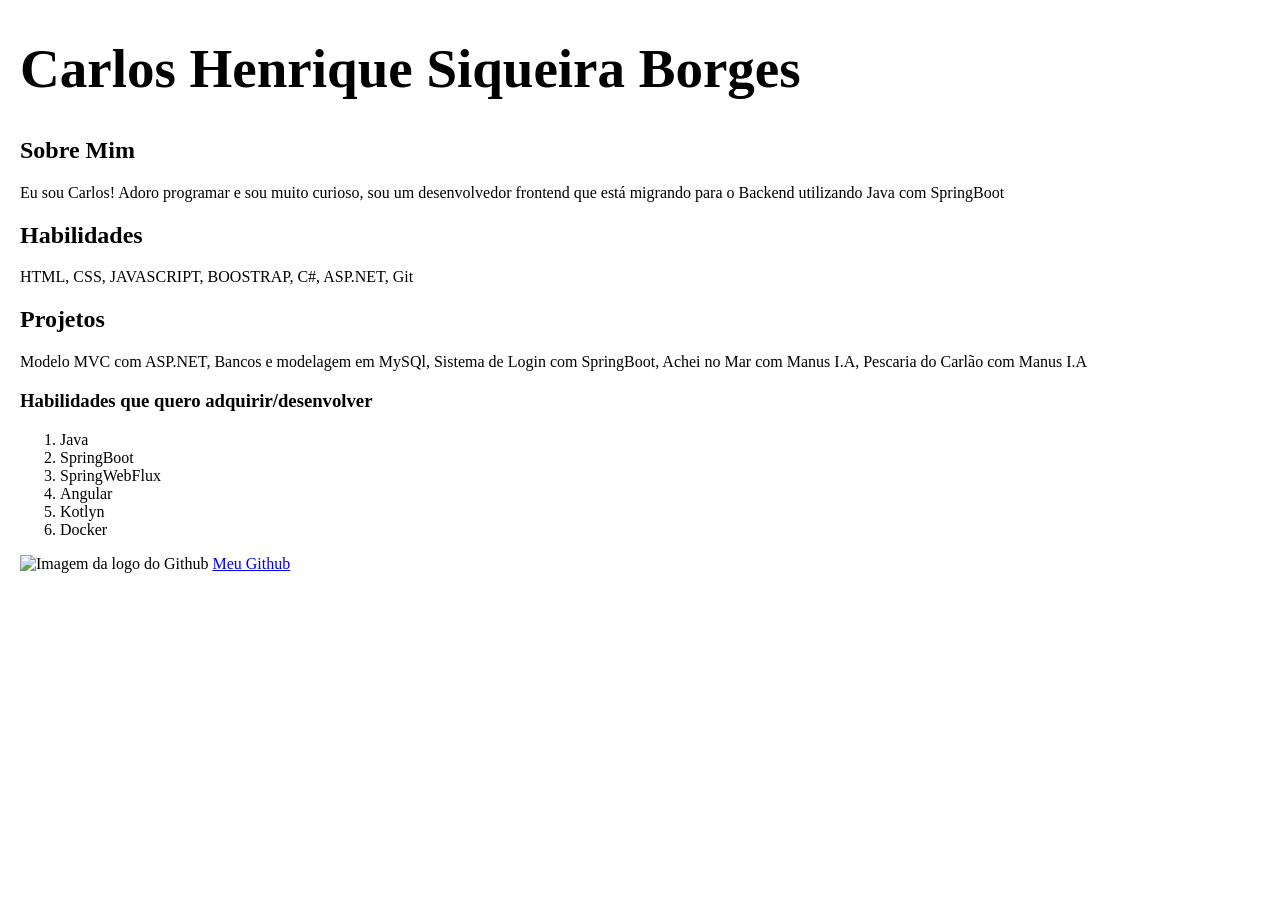
==== index.html @ a4e2fe2a "Versionando com git" ====
<!doctype html>
<html lang="pt-br">
  <head>
    <meta charset="UTF-8" />
    <meta name="viewport" content="width=device-width, initial-scale=1.0" />
    <title>Projeto n°1 JT</title>
    <link
      rel="shortcut icon"
      href="https://static.vecteezy.com/system/resources/previews/029/721/418/original/potato-transparent-background-png.png"
      type="image/x-icon"
    />

    <link rel="stylesheet" href="sytles.css">
  </head>
  <body>
    <h1 id="titulo">Carlos Henrique Siqueira Borges</h1>
    <h2>Sobre Mim</h2>
    <p class="paragrafos">
      Eu sou Carlos! Adoro programar e sou muito curioso, sou um desenvolvedor
      frontend que está migrando para o Backend utilizando Java com SpringBoot
    </p>
    <h2>Habilidades</h2>
    <p class="paragrafos">HTML, CSS, JAVASCRIPT, BOOSTRAP, C#, ASP.NET, Git</p>
    <h2>Projetos</h2>
    <p class="paragrafos">
      Modelo MVC com ASP.NET, Bancos e modelagem em MySQl, Sistema de Login com
      SpringBoot, Achei no Mar com Manus I.A, Pescaria do Carlão com Manus I.A
    </p>
    <!--Sócio da empresa fictícia achei no mar com Thaissa e Victor 🤣-->
    <h3>Habilidades que quero adquirir/desenvolver</h3>
    <ol id="Lista_Desejo">
      <li>Java</li>
      <li>SpringBoot</li>
      <li>SpringWebFlux</li>
      <li>Angular</li>
      <li>Kotlyn</li>
      <li>Docker</li>
    </ol>
    <img
      src="https://upload.wikimedia.org/wikipedia/commons/9/91/Octicons-mark-github.svg"
      alt="Imagem da logo do Github"
      height="18px"
      id="logoGit"
    />
    <a href="https://github.com/CarlosHSiqueiraB" target="_blank">Meu Github</a>
  </body>
</html>
---- sytles.css ----
:root{
    --cor-primaria: #ff1313;
    --cor-texto: #000000;
}

h1{
    font-size: 55px;
}

body{
    margin: 20px;
}

a{
    transition: all 0.3s ease-in-out;
}

a:hover{
    background-color: aliceblue;
}
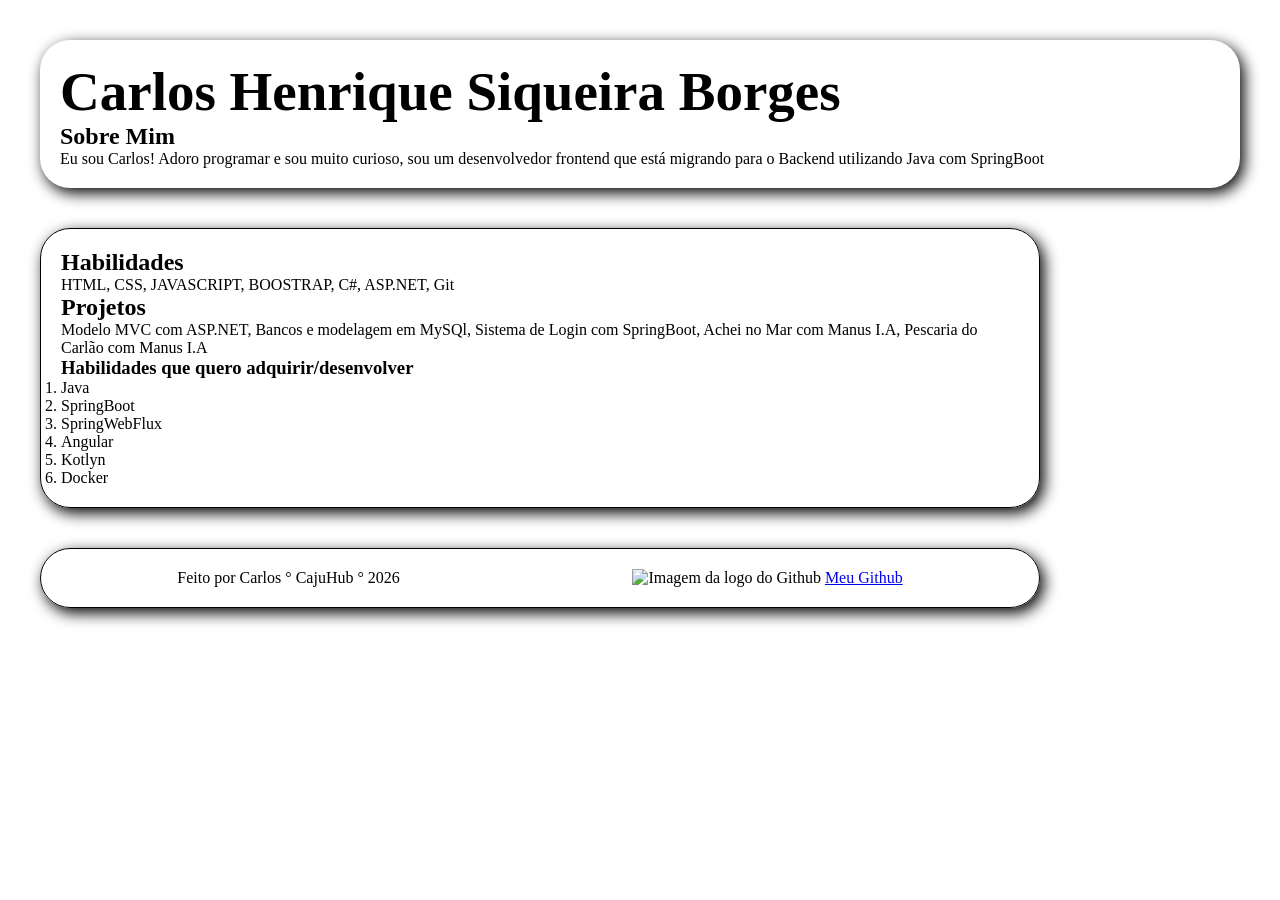
==== commit 6633cf55: "Corrigindo pastas" ====
--- a/index.html
+++ b/index.html
@@ -9,16 +9,19 @@
       href="https://static.vecteezy.com/system/resources/previews/029/721/418/original/potato-transparent-background-png.png"
       type="image/x-icon"
     />
-
-    <link rel="stylesheet" href="sytles.css">
+    <link rel="stylesheet" href="sytles.css" />
   </head>
   <body>
-    <h1 id="titulo">Carlos Henrique Siqueira Borges</h1>
-    <h2>Sobre Mim</h2>
-    <p class="paragrafos">
-      Eu sou Carlos! Adoro programar e sou muito curioso, sou um desenvolvedor
-      frontend que está migrando para o Backend utilizando Java com SpringBoot
-    </p>
+    <header class="cabecalho">
+      <h1 id="titulo">Carlos Henrique Siqueira Borges</h1>
+      <h2 id="centraliza">Sobre Mim</h2>
+      <p class="paragrafos">
+        Eu sou Carlos! Adoro programar e sou muito curioso, sou um desenvolvedor
+        frontend que está migrando para o Backend utilizando Java com SpringBoot
+      </p>
+    </header>
+
+    <main id="conteudo">
     <h2>Habilidades</h2>
     <p class="paragrafos">HTML, CSS, JAVASCRIPT, BOOSTRAP, C#, ASP.NET, Git</p>
     <h2>Projetos</h2>
@@ -36,12 +39,18 @@
       <li>Kotlyn</li>
       <li>Docker</li>
     </ol>
-    <img
+    </main>
+
+    <footer class="rodape">
+      <p>Feito por Carlos ° CajuHub ° 2026</p>
+      <div><img
       src="https://upload.wikimedia.org/wikipedia/commons/9/91/Octicons-mark-github.svg"
       alt="Imagem da logo do Github"
       height="18px"
       id="logoGit"
     />
-    <a href="https://github.com/CarlosHSiqueiraB" target="_blank">Meu Github</a>
+    <a href="https://github.com/CarlosHSiqueiraB" target="_blank">Meu Github</a></div>
+      
+    </footer>
   </body>
 </html>
--- a/sytles.css
+++ b/sytles.css
@@ -1,3 +1,5 @@
+*{margin: 0; padding: 0; box-sizing: border-box;}
+
 :root{
     --cor-primaria: #ff1313;
     --cor-texto: #000000;
@@ -9,6 +11,40 @@
 
 body{
     margin: 20px;
+    padding: 20px;
+}
+
+.rodape{
+    align-self: center;
+    align-items: center;
+    display: flex;
+    justify-content: space-around;
+    justify-self: center;
+    border: #000000 solid 1px;
+    width: 1000px;
+    box-shadow: 4px 5px 15px;
+    padding: 20px;
+    border-radius: 30px;
+}
+
+#conteudo{
+    align-self: center;
+    justify-self: center;
+    border: #000000 solid 1px;
+    width: 1000px;
+    box-shadow: 4px 5px 15px;
+    padding: 20px;
+    margin-bottom: 40px;
+    border-radius: 30px;
+}
+
+.cabecalho{
+    
+    justify-self: center;
+    margin-bottom: 40px;
+    box-shadow: 4px 5px 15px;
+    padding: 20px;
+    border-radius: 30px;
 }
 
 a{
